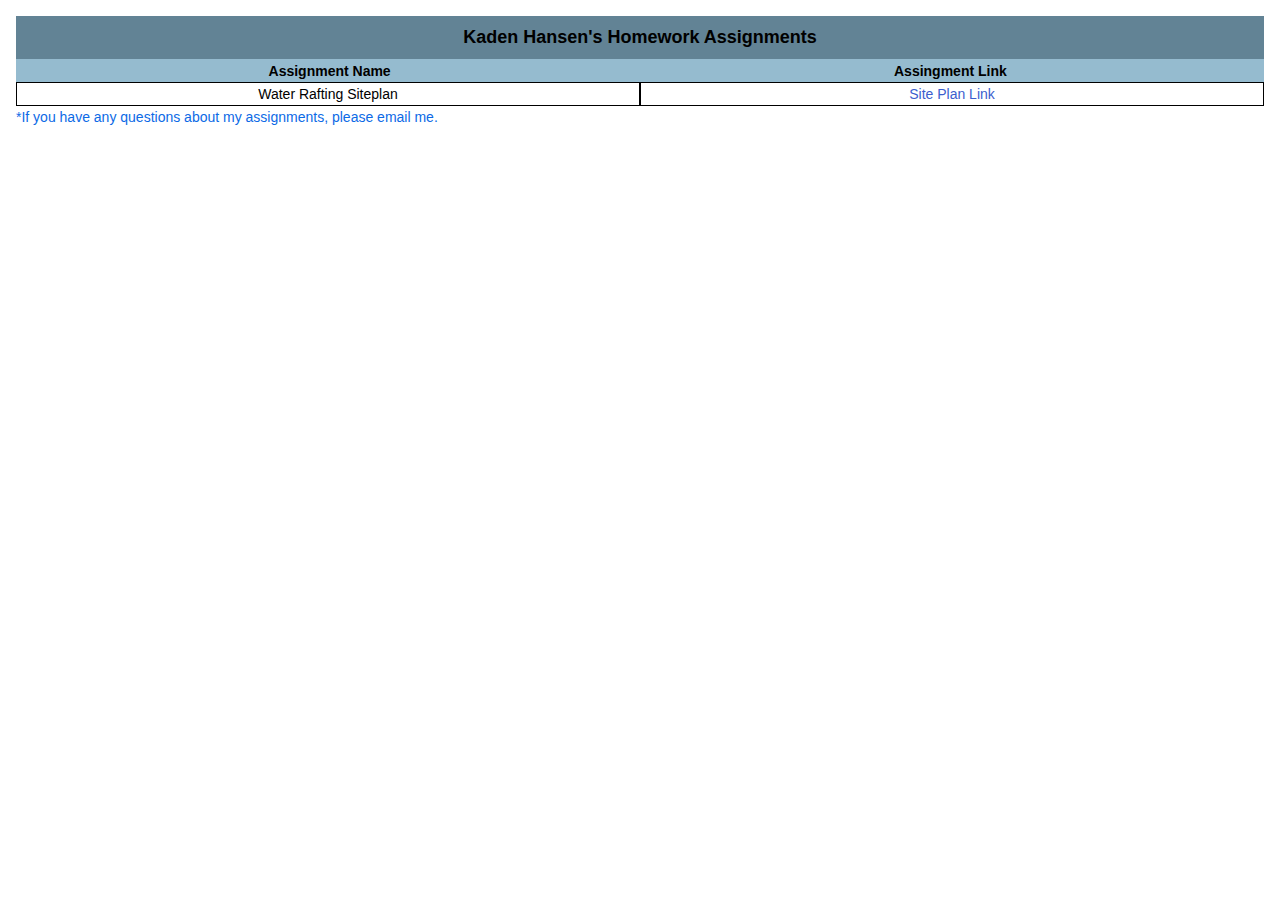
==== index.html @ 6ceb79b5 "Added the right title to the main page" ====
<!DOCTYPE html>
<html lang="en">
<head>
    <meta charset="UTF-8">
    <meta name="viewport" content="width=device-width, initial-scale=1.0">
    <title>WDD130 Homework | Table of Contents</title>
    <link rel="stylesheet" type="text/css" href="style.css">
    <link rel="shortcut icon" href="favicon.ico" type="image/x-icon">
</head>
<body>
    <header>
        <h1 class="main-title">Kaden Hansen's Homework Assignments</h1>
    </header>
    <main>
        <div class="table-title-container table-header">
            <div class="left-title">
                <strong><p class="table-title-text">Assignment Name</p></strong>
            </div>
            <div class="right-title">
                <strong><p class="table-title-text">Assingment Link</p></strong>
            </div>
        </div>
        <div class="table-container">
            <div class="left-div">
                <p class="table-content">Water Rafting Siteplan</p>

            </div>
            <div class="right-div">
                <p class="table-content"><a href="https://kadench.github.io/wdd130/wrr/site-plan-rafting.html">Site Plan Link</a></p>
            </div>
        </div>
    </main>
    <footer>
        <p class="footer-p">
            *If you have any questions about my assignments, please email me.
        </p>
        <h3 class="invisible-h3">
            Notice: 
        </h3>
        <p class="invisible-p">
            This website cannot be viewed with this device. Your screen size is too small.
        </p>
    </footer>
</body>
</html>
---- style.css ----
/* Initially show only elements with .invisible-p class */


/* Defining CSS variables for universal use */
:root {
    --h1-font-size: 18px;
    --h3-font-size: 16px;
    --p-font-size: 14px;
    --blue: #95bbcf;
    --dark-blue: #628395;
    --table-blue: #bcd6e4;
    --notice-blue: #0c6ae6;
    
}

/* Making everything line up to the very edge of the page */

*, *::before, *::after {
    margin: 0;
    padding: 0;
    font-family: Arial, Helvetica, sans-serif;
}

/* Giving header a background color */

header {
    background-color: var(--dark-blue);
    margin: 1rem 1rem 0rem 1rem;
}

/* h1 Style to the middle of the screen and more appealing */
h1.main-title {
    text-align: center;
    font-size: var(--h1-font-size);
    padding: .7rem;
    color: black;
}


/* Giving space on the left and right of the table header paragraphs.  */
.table-header {
    padding: .2rem;
    background-color: var(--blue);
    margin: 0 2rem 0 2rem
}

/* Aligning the table content with the rest of the table */

/* Container for the two side-by-side divs */
.table-container {
    display: flex;
    margin: 0 -1rem; /* Negative margin to counteract the margins for the inner divs */
}

/* Left div taking 50% of the screen width with 1rem left margin */
.left-div {
    flex: 1; /* Takes up 50% of the available space */
    margin-left: 2rem; /* 1rem left margin */
    background-color: var(--blue);
    padding: 0;
    text-align: center;
}

/* Right div taking 50% of the screen width with 1rem right margin */
.right-div {
    flex: 1; /* Takes up 50% of the available space */
    margin-right: 2rem; /* 1rem right margin */
    background-color: var(--blue);
    padding: 0;
    text-align: center;
}

/* Styling each table cell as a table cell  */
.table-content {
    padding: .2rem;
    font-size: var(--p-font-size);
    background-color: white;
    border: .3px solid black;
    
}

/* Making the table title look like the table content */
/* Container for the two side-by-side divs */

.table-title-container {
    display: flex;
    margin: 0 1rem;
    background-color: var(--blue);
}

/* Left div taking 50% of the screen width with 1rem left margin */
.left-title {
    flex: 1; /* Takes up 50% of the available space */
    margin: 0 2rem 0 2rem; 
    background-color: var(--blue);
    padding: 0;
    text-align: center;
}

/* Right div taking 50% of the screen width with 1rem right margin */
.right-title {
    flex: 1; /* Takes up 50% of the available space */
    margin: 0 2rem 0 2rem; 
    padding: 0;
    text-align: center;
}

.table-title-text {
    font-size: var(--p-font-size);
    text-align: center;
}

.blue {
    background-color: var(--table-blue);
}

a:link {
    text-decoration: none;
    color: rgb(60, 94, 206);
}

a:visited {
    color: purple;
    text-decoration: double;
}

a:hover {
    color: #197569;
    text-decoration: underline;
    transition: .1s ease-in;

}

p.footer-p {
    margin: .2rem 0 0 1rem;
    font-size: var(--p-font-size);
    color: var(--notice-blue);
}

.invisible-p, .invisible-h3 {
    display: none;
}

/* Show .invisible-p when screen width is 350px or below */
@media screen and (max-width: 350px) {
    header, main, footer p.footer-p {
        display: none;
    }
    
    .invisible-h3 {
        display: block;
        padding-top: .5em;
        margin: .4em;
        font-size: var(--h3-font-size);
        font-weight: 600;
        color: var(--notice-blue);
        text-align: center;
    }
    
    .invisible-p {
        display: block;
        margin: .8em;
        font-size: var(--p-font-size);
        font-weight: 500;
        color: var(--notice-blue);
        text-align: center;
    }
    
}
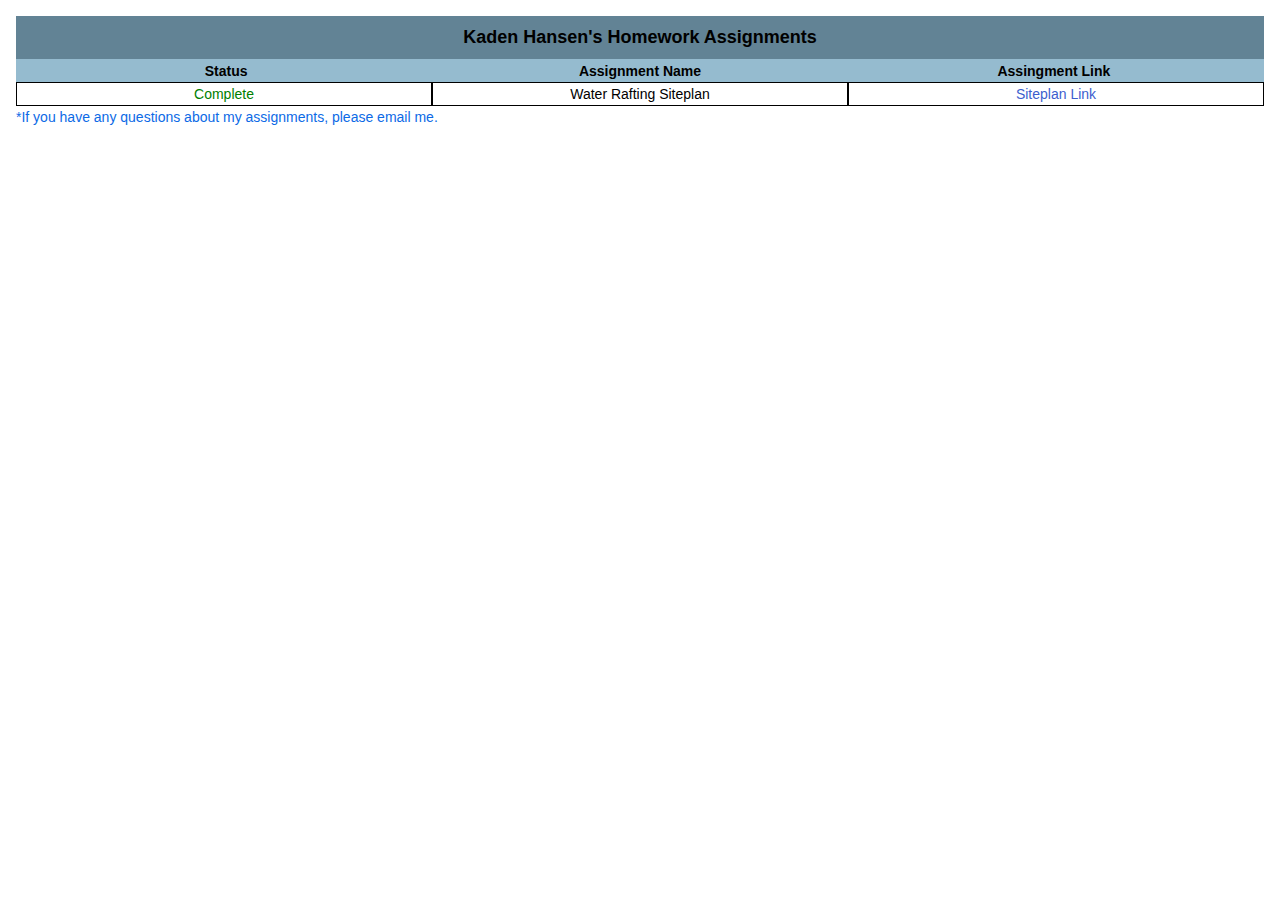
==== commit 2b551598: "Added a concise tilt screen as well as a status column" ====
--- a/index.html
+++ b/index.html
@@ -14,6 +14,9 @@
     <main>
         <div class="table-title-container table-header">
             <div class="left-title">
+                <strong><p class="table-title-text">Status</p></strong>
+            </div>
+            <div class="center-title">
                 <strong><p class="table-title-text">Assignment Name</p></strong>
             </div>
             <div class="right-title">
@@ -22,11 +25,13 @@
         </div>
         <div class="table-container">
             <div class="left-div">
+                <p class="table-content complete">Complete</p>
+            </div>
+            <div class="middle-div">
                 <p class="table-content">Water Rafting Siteplan</p>
-
             </div>
             <div class="right-div">
-                <p class="table-content"><a href="https://kadench.github.io/wdd130/wrr/site-plan-rafting.html">Site Plan Link</a></p>
+                <p class="table-content"><a href="https://kadench.github.io/wdd130/wrr/site-plan-rafting.html">Siteplan Link</a></p>
             </div>
         </div>
     </main>
@@ -34,12 +39,9 @@
         <p class="footer-p">
             *If you have any questions about my assignments, please email me.
         </p>
-        <h3 class="invisible-h3">
-            Notice: 
-        </h3>
-        <p class="invisible-p">
-            This website cannot be viewed with this device. Your screen size is too small.
-        </p>
+        <h3 class="invisible-h3">Notice:</h3>
+        <p class="invisible-p">Please rotate your device to view this website. If this doesn't work, please use another device.</p>
+        <img class="invisible-img" src="wrr/images/tilt_phone.svg" alt="Tilt your device icon">
     </footer>
 </body>
 </html>--- a/style.css
+++ b/style.css
@@ -1,6 +1,3 @@
-/* Initially show only elements with .invisible-p class */
-
-
 /* Defining CSS variables for universal use */
 :root {
     --h1-font-size: 18px;
@@ -19,6 +16,7 @@
     margin: 0;
     padding: 0;
     font-family: Arial, Helvetica, sans-serif;
+    overflow: hidden;
 }
 
 /* Giving header a background color */
@@ -52,20 +50,27 @@
     margin: 0 -1rem; /* Negative margin to counteract the margins for the inner divs */
 }
 
-/* Left div taking 50% of the screen width with 1rem left margin */
+/* Left div taking 33.3% of the screen width with 1rem left margin */
 .left-div {
-    flex: 1; /* Takes up 50% of the available space */
+    width: 33.3%; /* Takes up 33.3% of the available space */
     margin-left: 2rem; /* 1rem left margin */
-    background-color: var(--blue);
+    background-color: var(--gray);
     padding: 0;
     text-align: center;
 }
 
-/* Right div taking 50% of the screen width with 1rem right margin */
+.middle-div {
+    width: 33.3%; /* Takes up 33.3% of the available space */
+    background-color: var(--gray);
+    padding: 0;
+    text-align: center;
+}
+
+/* Right div taking 33.3% of the screen width with 1rem right margin */
 .right-div {
-    flex: 1; /* Takes up 50% of the available space */
+    width: 33.3%; /* Takes up 33.3% of the available space */
     margin-right: 2rem; /* 1rem right margin */
-    background-color: var(--blue);
+    background-color: var(--gray);
     padding: 0;
     text-align: center;
 }
@@ -88,18 +93,27 @@
     background-color: var(--blue);
 }
 
-/* Left div taking 50% of the screen width with 1rem left margin */
+/* Left div taking 33.3% of the screen width with 1rem left margin */
 .left-title {
-    flex: 1; /* Takes up 50% of the available space */
+    width: 33.3%; /* Takes up 33.3% of the available space */
     margin: 0 2rem 0 2rem; 
-    background-color: var(--blue);
+    background-color: var(--vi);
     padding: 0;
     text-align: center;
 }
 
-/* Right div taking 50% of the screen width with 1rem right margin */
+/* Middle div taking 33.3% of the screen width with 1rem left margin */
+.center-title {
+    width: 33.3%; /* Takes up 33.3% of the available space */
+    margin: 0 2rem 0 2rem; 
+    background-color: var(--vi);
+    padding: 0;
+    text-align: center;
+}
+
+/* Right div taking 33.3% of the screen width with 1rem right margin */
 .right-title {
-    flex: 1; /* Takes up 50% of the available space */
+    width: 33.3%; /* Takes up 33.3% of the available space */
     margin: 0 2rem 0 2rem; 
     padding: 0;
     text-align: center;
@@ -137,12 +151,20 @@
     color: var(--notice-blue);
 }
 
-.invisible-p, .invisible-h3 {
+.complete {
+    color: green;
+}
+
+.help {
+    color: rgb(170, 35, 35);
+}
+
+.invisible-p, .invisible-h3, .invisible-img {
     display: none;
 }
 
 /* Show .invisible-p when screen width is 350px or below */
-@media screen and (max-width: 350px) {
+@media screen and (max-width: 479px) {
     header, main, footer p.footer-p {
         display: none;
     }
@@ -159,11 +181,19 @@
     
     .invisible-p {
         display: block;
-        margin: .8em;
+        margin: .9em;
         font-size: var(--p-font-size);
         font-weight: 500;
         color: var(--notice-blue);
         text-align: center;
     }
+
+    .invisible-img {
+        display: block;
+        width: 100px;
+        padding: auto;
+        margin: auto;
+    }
     
-}+}
+
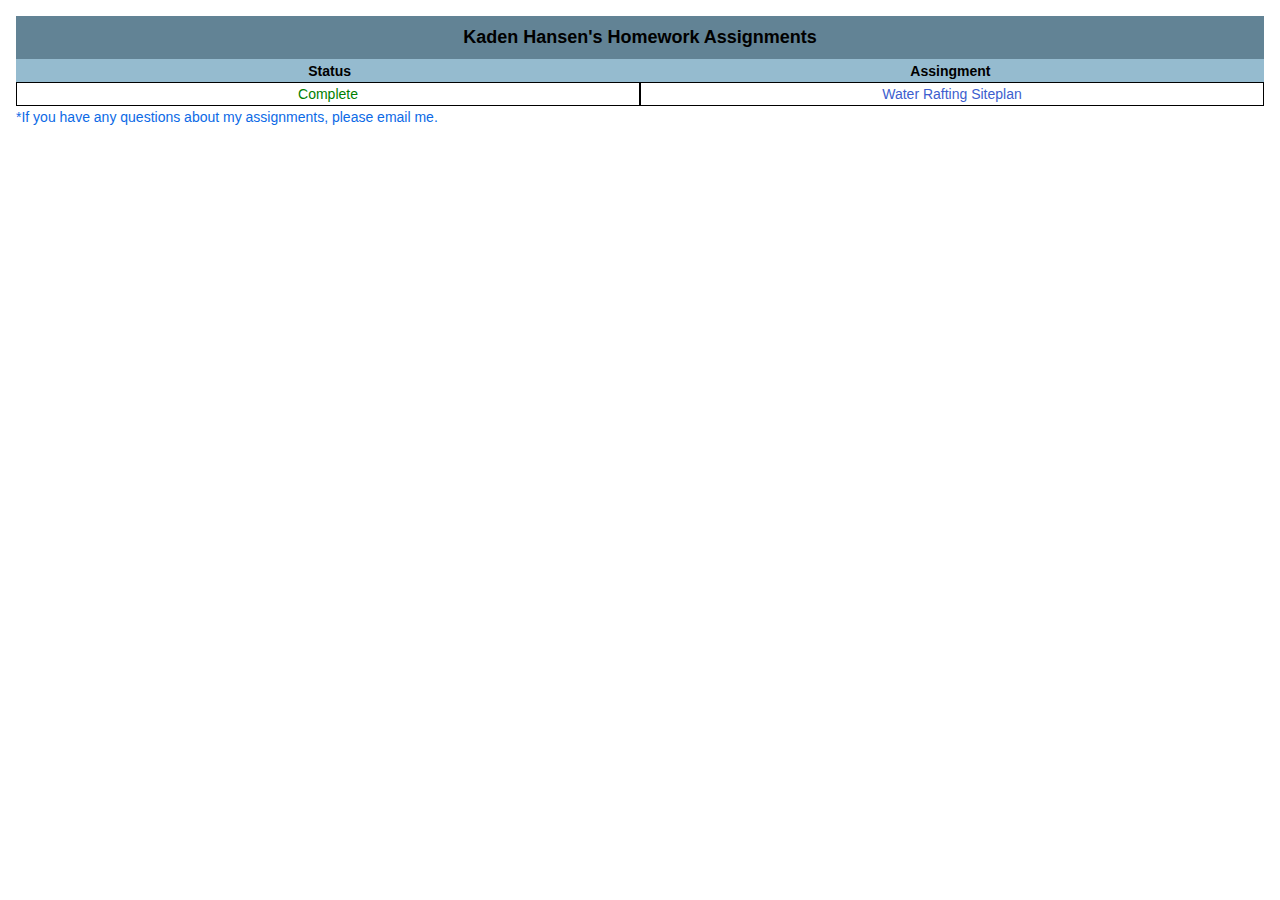
==== commit 47ffc372: "Made the index.html table concise." ====
--- a/index.html
+++ b/index.html
@@ -16,22 +16,16 @@
             <div class="left-title">
                 <strong><p class="table-title-text">Status</p></strong>
             </div>
-            <div class="center-title">
-                <strong><p class="table-title-text">Assignment Name</p></strong>
-            </div>
             <div class="right-title">
-                <strong><p class="table-title-text">Assingment Link</p></strong>
+                <strong><p class="table-title-text">Assingment</p></strong>
             </div>
         </div>
         <div class="table-container">
             <div class="left-div">
-                <p class="table-content complete">Complete</p>
-            </div>
-            <div class="middle-div">
-                <p class="table-content">Water Rafting Siteplan</p>
+                <p class="table-content white-complete">Complete</p>
             </div>
             <div class="right-div">
-                <p class="table-content"><a href="https://kadench.github.io/wdd130/wrr/site-plan-rafting.html">Siteplan Link</a></p>
+                <p class="table-content"><a href="https://kadench.github.io/wdd130/wrr/site-plan-rafting.html">Water Rafting Siteplan</a></p>
             </div>
         </div>
     </main>
--- a/style.css
+++ b/style.css
@@ -50,25 +50,18 @@
     margin: 0 -1rem; /* Negative margin to counteract the margins for the inner divs */
 }
 
-/* Left div taking 33.3% of the screen width with 1rem left margin */
+/* Left div taking 50% of the screen width with 1rem left margin */
 .left-div {
-    width: 33.3%; /* Takes up 33.3% of the available space */
+    width: 50%; /* Takes up 50% of the available space */
     margin-left: 2rem; /* 1rem left margin */
     background-color: var(--gray);
     padding: 0;
     text-align: center;
 }
 
-.middle-div {
-    width: 33.3%; /* Takes up 33.3% of the available space */
-    background-color: var(--gray);
-    padding: 0;
-    text-align: center;
-}
-
-/* Right div taking 33.3% of the screen width with 1rem right margin */
+/* Right div taking 50% of the screen width with 1rem right margin */
 .right-div {
-    width: 33.3%; /* Takes up 33.3% of the available space */
+    width: 50%; /* Takes up 50% of the available space */
     margin-right: 2rem; /* 1rem right margin */
     background-color: var(--gray);
     padding: 0;
@@ -93,27 +86,18 @@
     background-color: var(--blue);
 }
 
-/* Left div taking 33.3% of the screen width with 1rem left margin */
+/* Left div taking 50% of the screen width with 1rem left margin */
 .left-title {
-    width: 33.3%; /* Takes up 33.3% of the available space */
+    width: 50%; /* Takes up 50% of the available space */
     margin: 0 2rem 0 2rem; 
     background-color: var(--vi);
     padding: 0;
     text-align: center;
 }
 
-/* Middle div taking 33.3% of the screen width with 1rem left margin */
-.center-title {
-    width: 33.3%; /* Takes up 33.3% of the available space */
-    margin: 0 2rem 0 2rem; 
-    background-color: var(--vi);
-    padding: 0;
-    text-align: center;
-}
-
-/* Right div taking 33.3% of the screen width with 1rem right margin */
+/* Right div taking 50% of the screen width with 1rem right margin */
 .right-title {
-    width: 33.3%; /* Takes up 33.3% of the available space */
+    width: 50%; /* Takes up 50% of the available space */
     margin: 0 2rem 0 2rem; 
     padding: 0;
     text-align: center;
@@ -151,20 +135,48 @@
     color: var(--notice-blue);
 }
 
-.complete {
-    color: green;
-}
-
-.help {
-    color: rgb(170, 35, 35);
+/* For white background */
+.white-complete {
+    color: #008000; /* Green for "Complete" on white background */
+}
+
+.white-help {
+    color: #FF3333; /* Red for "Help Needed" on white background */
+}
+
+.white-in-progress {
+    color: #e09916; /* Dark gray for "In Progress" on white background */
+}
+
+/* For --light-gray background */
+.blue-complete {
+    color: #008000; /* Green for "Complete" on gray background */
+}
+
+.blue-help {
+    color: #FF3333; /* Red for "Help Needed" on gray background */
+}
+
+.blue-in-progress {
+    color: #b8712f; /* Dark gray for "In Progress" on gray background */
 }
 
 .invisible-p, .invisible-h3, .invisible-img {
     display: none;
 }
 
+@media screen and (max-width: 427px) {
+    p.footer-p {
+        margin: .2rem 0 0 1rem;
+        font-size: var(--p-font-size);
+        color: var(--notice-blue);
+        width: calc(100% - 2rem);
+        text-align: center;
+    }
+}
+
 /* Show .invisible-p when screen width is 350px or below */
-@media screen and (max-width: 479px) {
+@media screen and (max-width: 326px) {
     header, main, footer p.footer-p {
         display: none;
     }
@@ -195,5 +207,4 @@
         margin: auto;
     }
     
-}
-
+}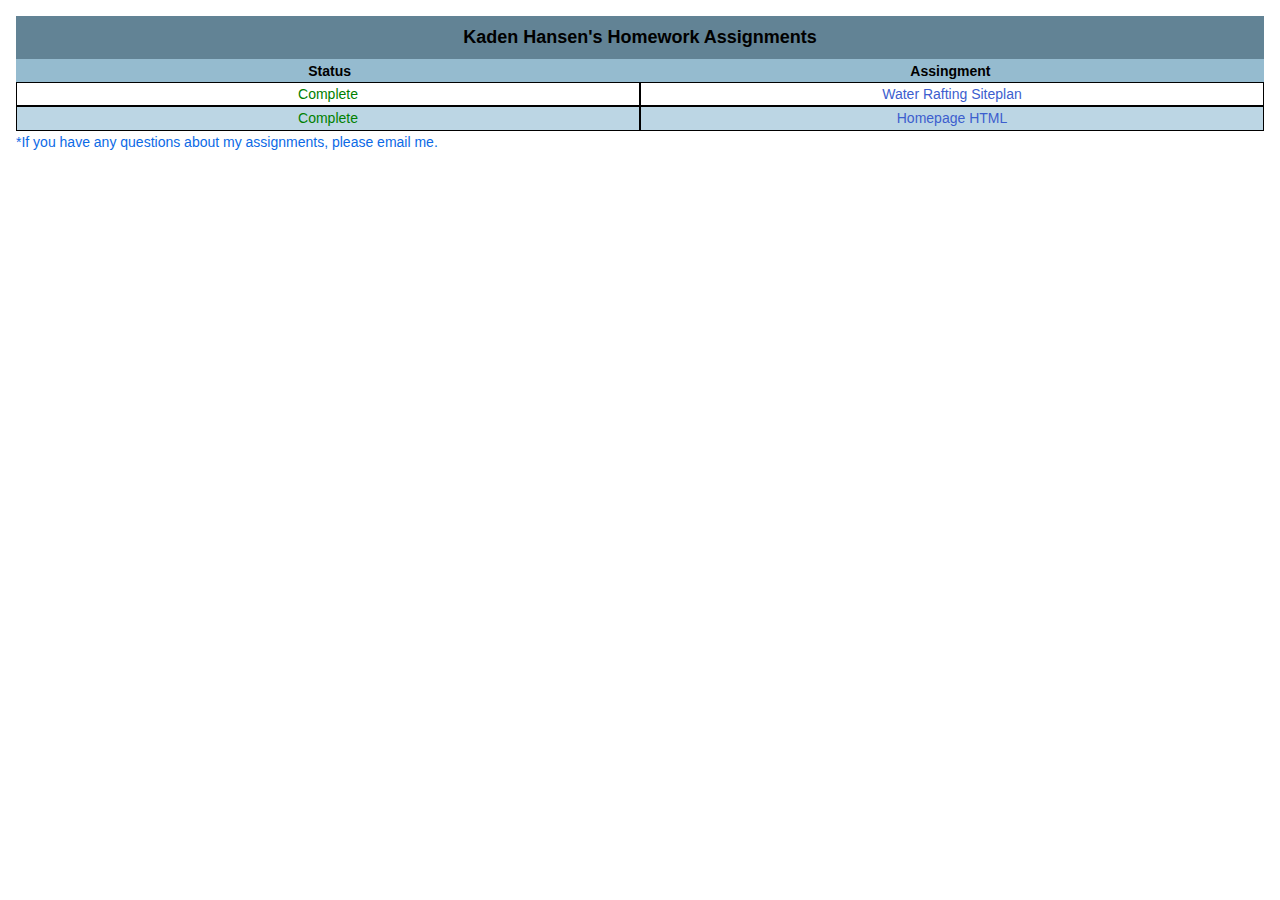
==== commit e8afb8a0: "Finished Saturday's assignment and put it on repository homework home page." ====
--- a/index.html
+++ b/index.html
@@ -23,9 +23,11 @@
         <div class="table-container">
             <div class="left-div">
                 <p class="table-content white-complete">Complete</p>
+                <p class="table-content blue-complete blue">Complete</p>
             </div>
             <div class="right-div">
                 <p class="table-content"><a href="https://kadench.github.io/wdd130/wrr/site-plan-rafting.html">Water Rafting Siteplan</a></p>
+                <p class="table-content blue"><a href="https://github.com/kadench/wdd130/blob/main/wrr/index.html">Homepage HTML</a></p>
             </div>
         </div>
     </main>
@@ -35,7 +37,7 @@
         </p>
         <h3 class="invisible-h3">Notice:</h3>
         <p class="invisible-p">Please rotate your device to view this website. If this doesn't work, please use another device.</p>
-        <img class="invisible-img" src="wrr/images/tilt_phone.svg" alt="Tilt your device icon">
+        <img class="invisible-img" src="images/tilt_phone.svg" alt="Tilt your device icon">
     </footer>
 </body>
 </html>--- a/style.css
+++ b/style.css
@@ -176,7 +176,7 @@
 }
 
 /* Show .invisible-p when screen width is 350px or below */
-@media screen and (max-width: 326px) {
+@media screen and (max-width: 327px) {
     header, main, footer p.footer-p {
         display: none;
     }
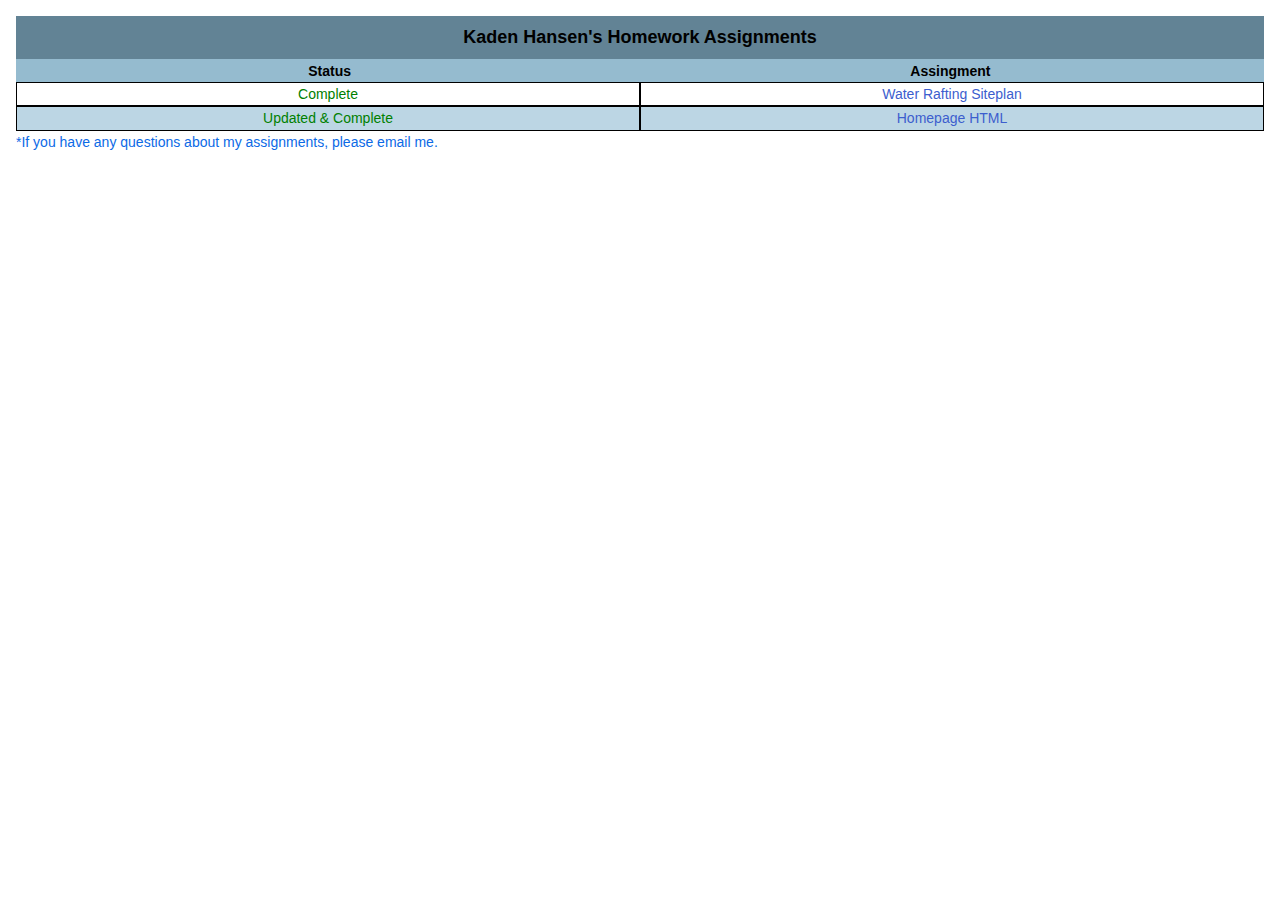
==== commit 1095ba22: "Finished Week 05 adding HTML and CSS." ====
--- a/index.html
+++ b/index.html
@@ -23,11 +23,11 @@
         <div class="table-container">
             <div class="left-div">
                 <p class="table-content white-complete">Complete</p>
-                <p class="table-content blue-complete blue">Complete</p>
+                <p class="table-content blue-complete blue">Updated & Complete</p>
             </div>
             <div class="right-div">
                 <p class="table-content"><a href="https://kadench.github.io/wdd130/wrr/site-plan-rafting.html">Water Rafting Siteplan</a></p>
-                <p class="table-content blue"><a href="https://github.com/kadench/wdd130/blob/main/wrr/index.html">Homepage HTML</a></p>
+                <p class="table-content blue"><a href="https://kadench.github.io/wdd130/wrr/index.html">Homepage HTML</a></p>
             </div>
         </div>
     </main>
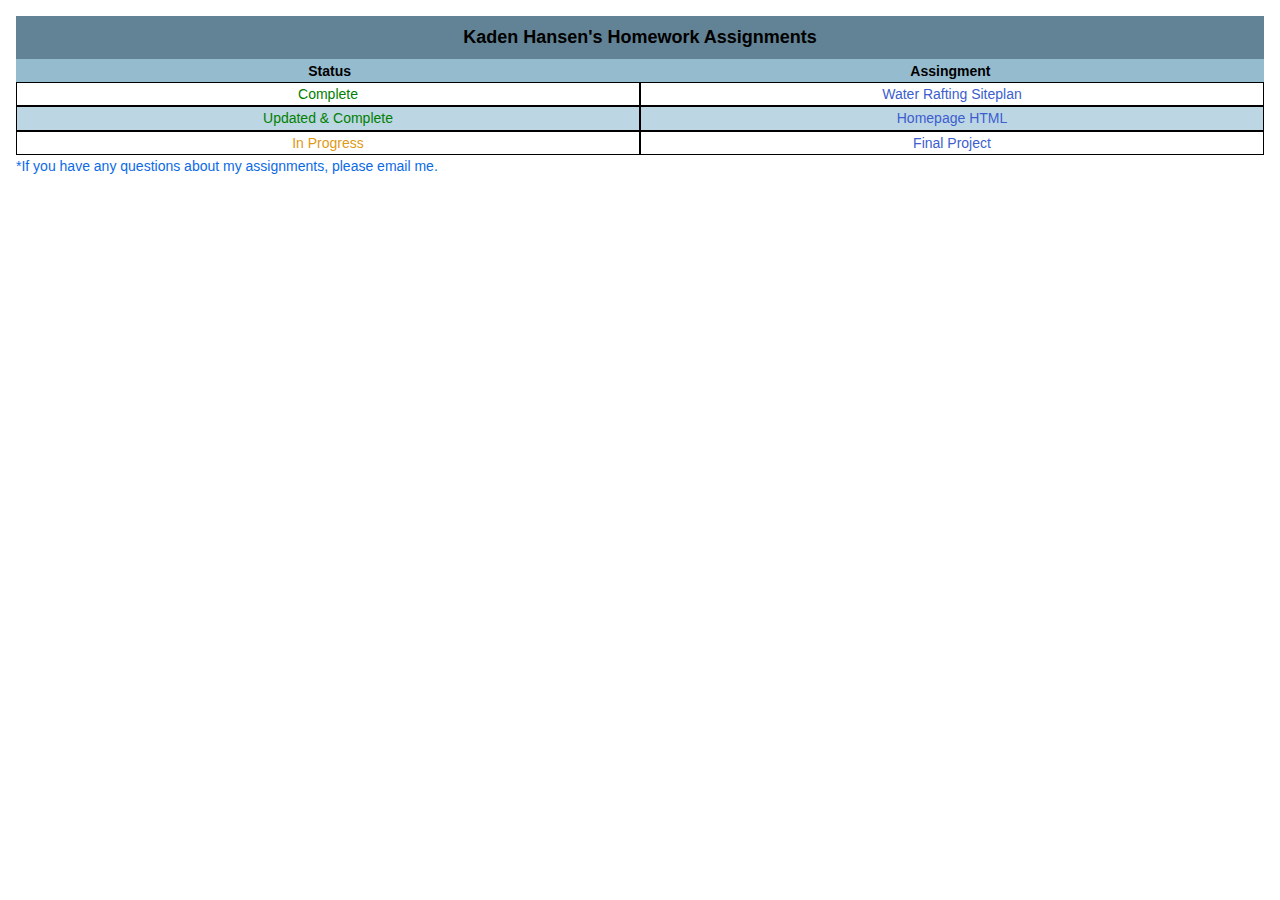
==== commit f1ad5ad5: "Added link to final project in homework table page" ====
--- a/index.html
+++ b/index.html
@@ -24,10 +24,12 @@
             <div class="left-div">
                 <p class="table-content white-complete">Complete</p>
                 <p class="table-content blue-complete blue">Updated & Complete</p>
+                <p class="table-content white-in-progress">In Progress</p>
             </div>
             <div class="right-div">
                 <p class="table-content"><a href="https://kadench.github.io/wdd130/wrr/site-plan-rafting.html">Water Rafting Siteplan</a></p>
                 <p class="table-content blue"><a href="https://kadench.github.io/wdd130/wrr/index.html">Homepage HTML</a></p>
+                <p class="table-content"><a href="https://kadench.github.io/myboardgame/index.html">Final Project</a></p>
             </div>
         </div>
     </main>
